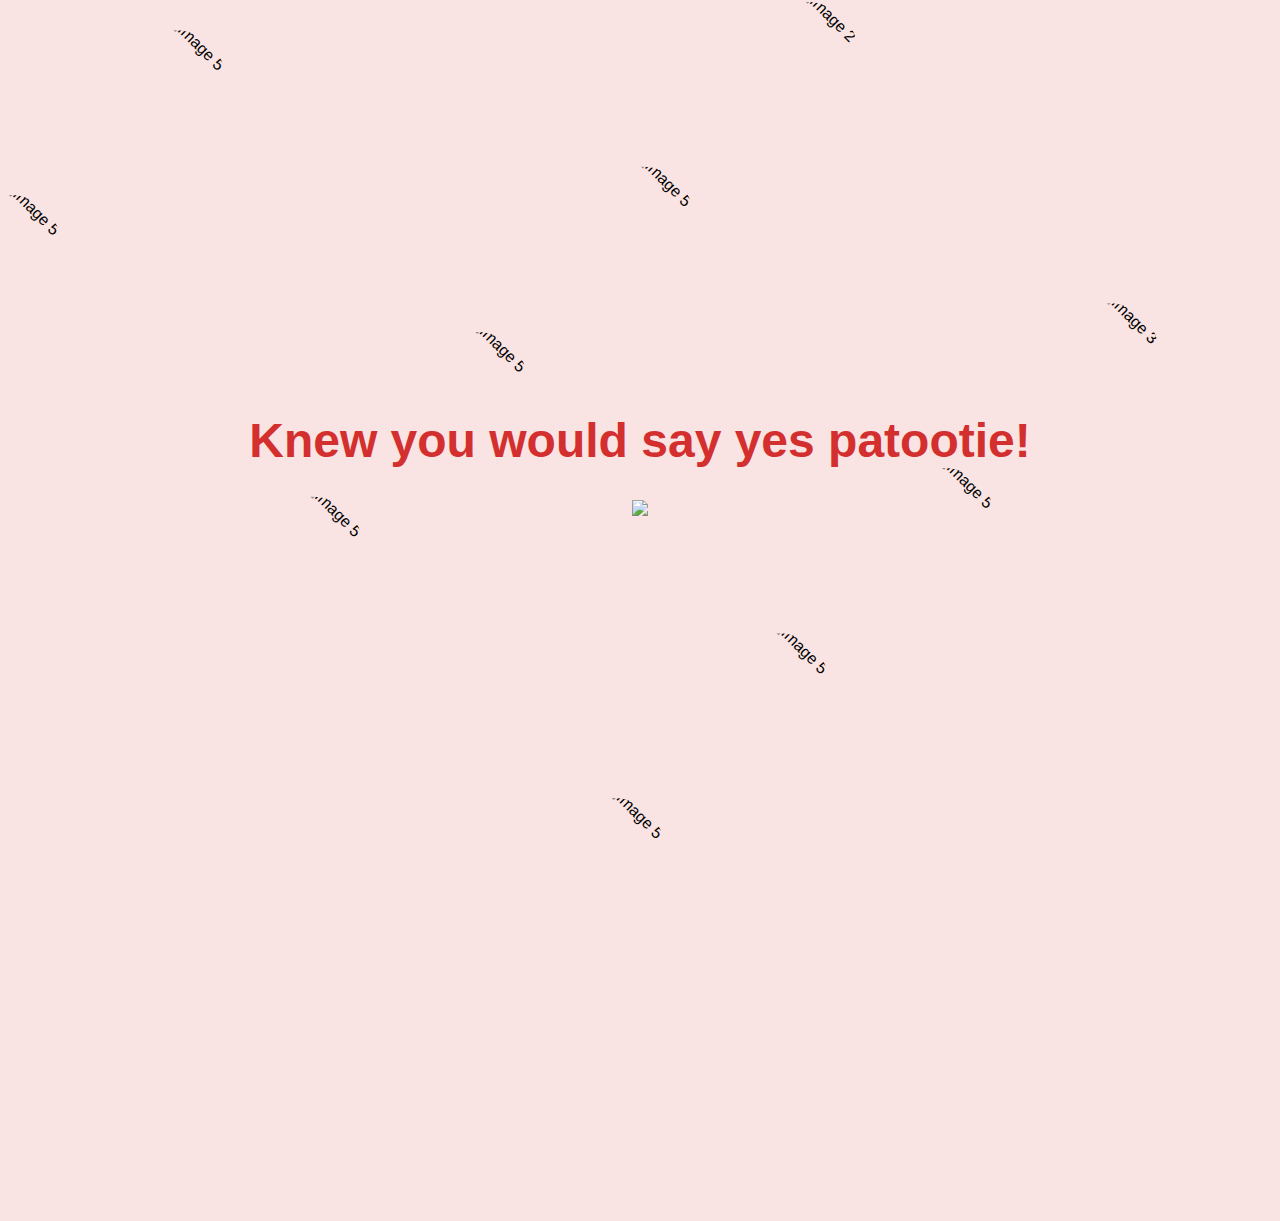
==== yes_page.html @ a0f39791 "Update yes_page.html" ====
<!DOCTYPE html>
<html lang="en">
<head>
    <meta charset="UTF-8">
    <meta name="viewport" content="width=device-width, initial-scale=1.0">
    <title>Knew you would say yes patootie!</title>
    <link rel="stylesheet" href="./yes_style.css">
</head>
<body>
    <div class="background-images">
        <img src="./Images/image1.jpg" alt="Image 1" class="circle-image">
        <img src="./Images/image2.jpg" alt="Image 2" class="circle-image">
        <img src="./Images/image3.jpg" alt="Image 3" class="circle-image">
        <img src="./Images/image4.jpg" alt="Image 4" class="circle-image">
        <img src="./Images/image5.jpg" alt="Image 5" class="circle-image">
        <img src="./Images/image5.jpg" alt="Image 5" class="circle-image">
        <img src="./Images/image5.jpg" alt="Image 5" class="circle-image">
        <img src="./Images/image5.jpg" alt="Image 5" class="circle-image">
        <img src="./Images/image5.jpg" alt="Image 5" class="circle-image">
        <img src="./Images/image5.jpg" alt="Image 5" class="circle-image">
        <img src="./Images/image5.jpg" alt="Image 5" class="circle-image">
        <img src="./Images/image5.jpg" alt="Image 5" class="circle-image">
        <img src="./Images/image5.jpg" alt="Image 5" class="circle-image">
        <!-- Add more images as needed -->
    </div>
    <div class="container">
        <h1 class="header_text">Knew you would say yes patootie!</h1>
        <div class="gif_container">
            <img src="https://media.giphy.com/media/KDJyeD3ek5biJLIEpB/giphy.gif?cid=ecf05e4741ayip9f2nemr7accap6a4gs36f4rmy1upx08vxz&ep=v1_stickers_related&rid=giphy.gif&ct=s">
        </div>
    </div>
</body>
</html>
---- yes_style.css ----
body {
    display: flex;
    justify-content: center;
    align-items: center;
    height: 100vh;
    margin: 0;
    background-color: #f9e3e3;
    font-family: 'Arial', sans-serif;
    position: relative;
    overflow: hidden; /* Hide overflow */
}

.background-images {
    display: grid; /* Use grid for layout */
    grid-template-columns: repeat(6, 1fr); /* Adjust column count as needed */
    grid-template-rows: repeat(6, 1fr); /* Adjust row count as needed */
    position: absolute;
    top: 0;
    left: 0;
    width: 100%;
    height: 100%;
    z-index: -1; /* Send images behind other content */
    transform: rotate(45deg); /* Rotate grid for diamond pattern */
}

.circle-image {
    width: 100px; /* Adjust size as needed */
    height: 100px; /* Adjust size as needed */
    border-radius: 50%; /* Make images circular */
    margin: 0; /* Remove margins */
    object-fit: cover; /* Ensure images cover their container */
}

/* Position images in the diamond pattern */
.background-images img {
    grid-column: span 2; /* Adjust how many columns each image spans */
    grid-row: span 2; /* Adjust how many rows each image spans */
}

.container {
    text-align: center;
}

.header_text {
    font-size: 3em;
    color: #d32f2f;
}

.gif_container img {
    width: 100%; 
    max-width: 500px; 
    height: auto; 
}
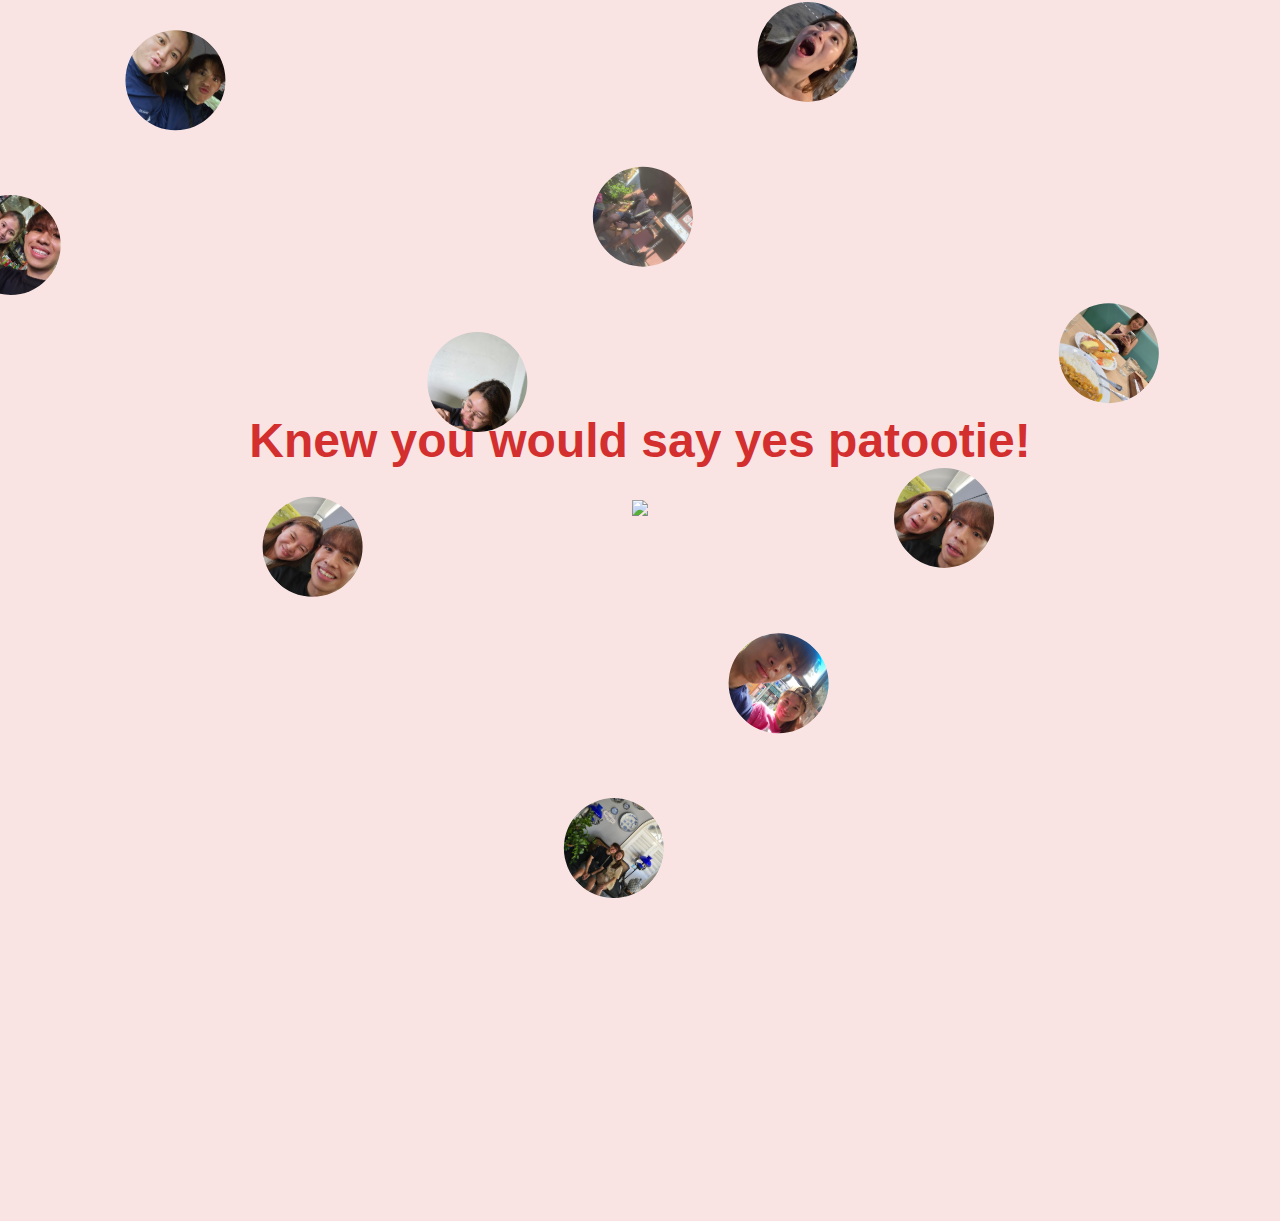
==== commit ebf2563b: "Update yes_page.html" ====
--- a/yes_page.html
+++ b/yes_page.html
@@ -8,19 +8,19 @@
 </head>
 <body>
     <div class="background-images">
-        <img src="./Images/image1.jpg" alt="Image 1" class="circle-image">
-        <img src="./Images/image2.jpg" alt="Image 2" class="circle-image">
-        <img src="./Images/image3.jpg" alt="Image 3" class="circle-image">
-        <img src="./Images/image4.jpg" alt="Image 4" class="circle-image">
-        <img src="./Images/image5.jpg" alt="Image 5" class="circle-image">
-        <img src="./Images/image5.jpg" alt="Image 5" class="circle-image">
-        <img src="./Images/image5.jpg" alt="Image 5" class="circle-image">
-        <img src="./Images/image5.jpg" alt="Image 5" class="circle-image">
-        <img src="./Images/image5.jpg" alt="Image 5" class="circle-image">
-        <img src="./Images/image5.jpg" alt="Image 5" class="circle-image">
-        <img src="./Images/image5.jpg" alt="Image 5" class="circle-image">
-        <img src="./Images/image5.jpg" alt="Image 5" class="circle-image">
-        <img src="./Images/image5.jpg" alt="Image 5" class="circle-image">
+        <img src="./Images/photo_6062265657799590211_y.jpg" alt="Image 1" class="circle-image">
+        <img src="./Images/photo_6129538031204551408_y.jpg" alt="Image 2" class="circle-image">
+        <img src="./Images/photo_6129538031204551744_y.jpg" alt="Image 3" class="circle-image">
+        <img src="./Images/photo_6129769521351867782_y.jpg" alt="Image 4" class="circle-image">
+        <img src="./Images/photo_6199623986145508218_y.jpg" alt="Image 5" class="circle-image">
+        <img src="./Images/photo_6249079804414508159_y.jpg" alt="Image 6" class="circle-image">
+        <img src="./Images/photo_6249079804414508177_y.jpg" alt="Image 7" class="circle-image">
+        <img src="./Images/photo_6249079804414508306_y.jpg" alt="Image 8" class="circle-image">
+        <img src="./Images/photo_6249079804414508288_y.jpg" alt="Image 9" class="circle-image">
+        <img src="./Images/photo_6249079804414508315_y.jpg" alt="Image 10" class="circle-image">
+        <img src="./Images/photo_6249079804414508160_y.jpg" alt="Image 11" class="circle-image">
+        <img src="./Images/photo_6249079804414508320_y.jpg" alt="Image 12" class="circle-image">
+        <img src="./Images/videoframe_1337.jpg" alt="Image 13" class="circle-image">
         <!-- Add more images as needed -->
     </div>
     <div class="container">
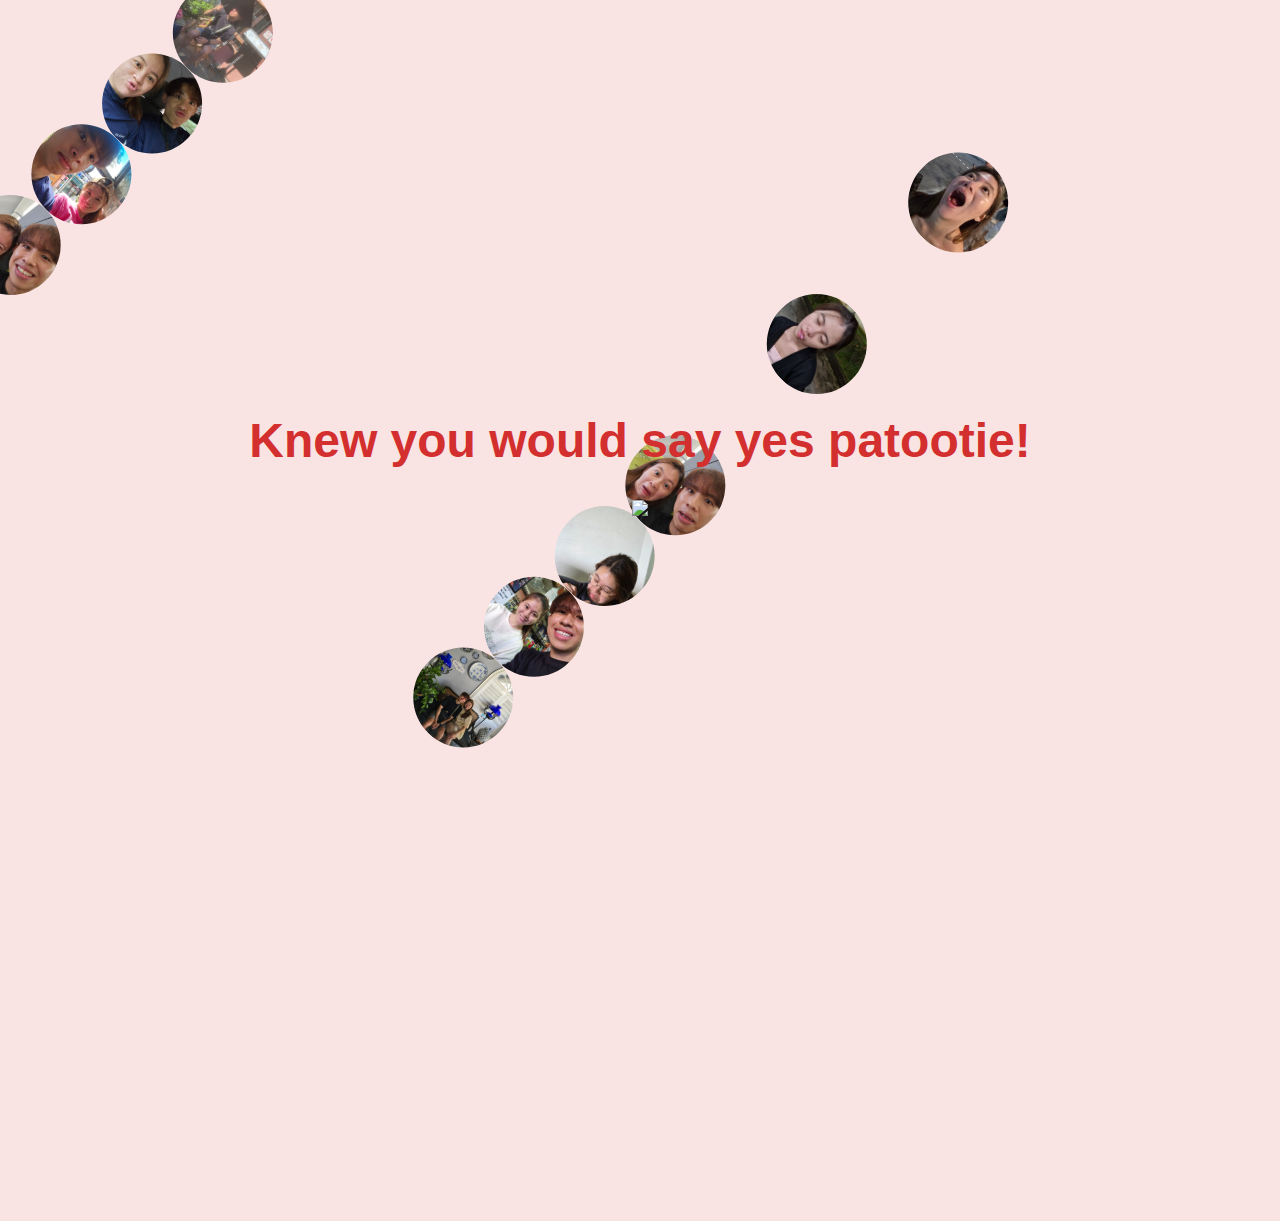
==== commit d00d73dd: "Update yes_page.html" ====
--- a/yes_page.html
+++ b/yes_page.html
@@ -21,7 +21,6 @@
         <img src="./Images/photo_6249079804414508160_y.jpg" alt="Image 11" class="circle-image">
         <img src="./Images/photo_6249079804414508320_y.jpg" alt="Image 12" class="circle-image">
         <img src="./Images/videoframe_1337.jpg" alt="Image 13" class="circle-image">
-        <!-- Add more images as needed -->
     </div>
     <div class="container">
         <h1 class="header_text">Knew you would say yes patootie!</h1>
--- a/yes_style.css
+++ b/yes_style.css
@@ -12,8 +12,8 @@
 
 .background-images {
     display: grid; /* Use grid for layout */
-    grid-template-columns: repeat(6, 1fr); /* Adjust column count as needed */
-    grid-template-rows: repeat(6, 1fr); /* Adjust row count as needed */
+    grid-template-columns: repeat(4, 1fr); /* Adjust column count as needed */
+    grid-template-rows: repeat(4, 1fr); /* Adjust row count as needed */
     position: absolute;
     top: 0;
     left: 0;
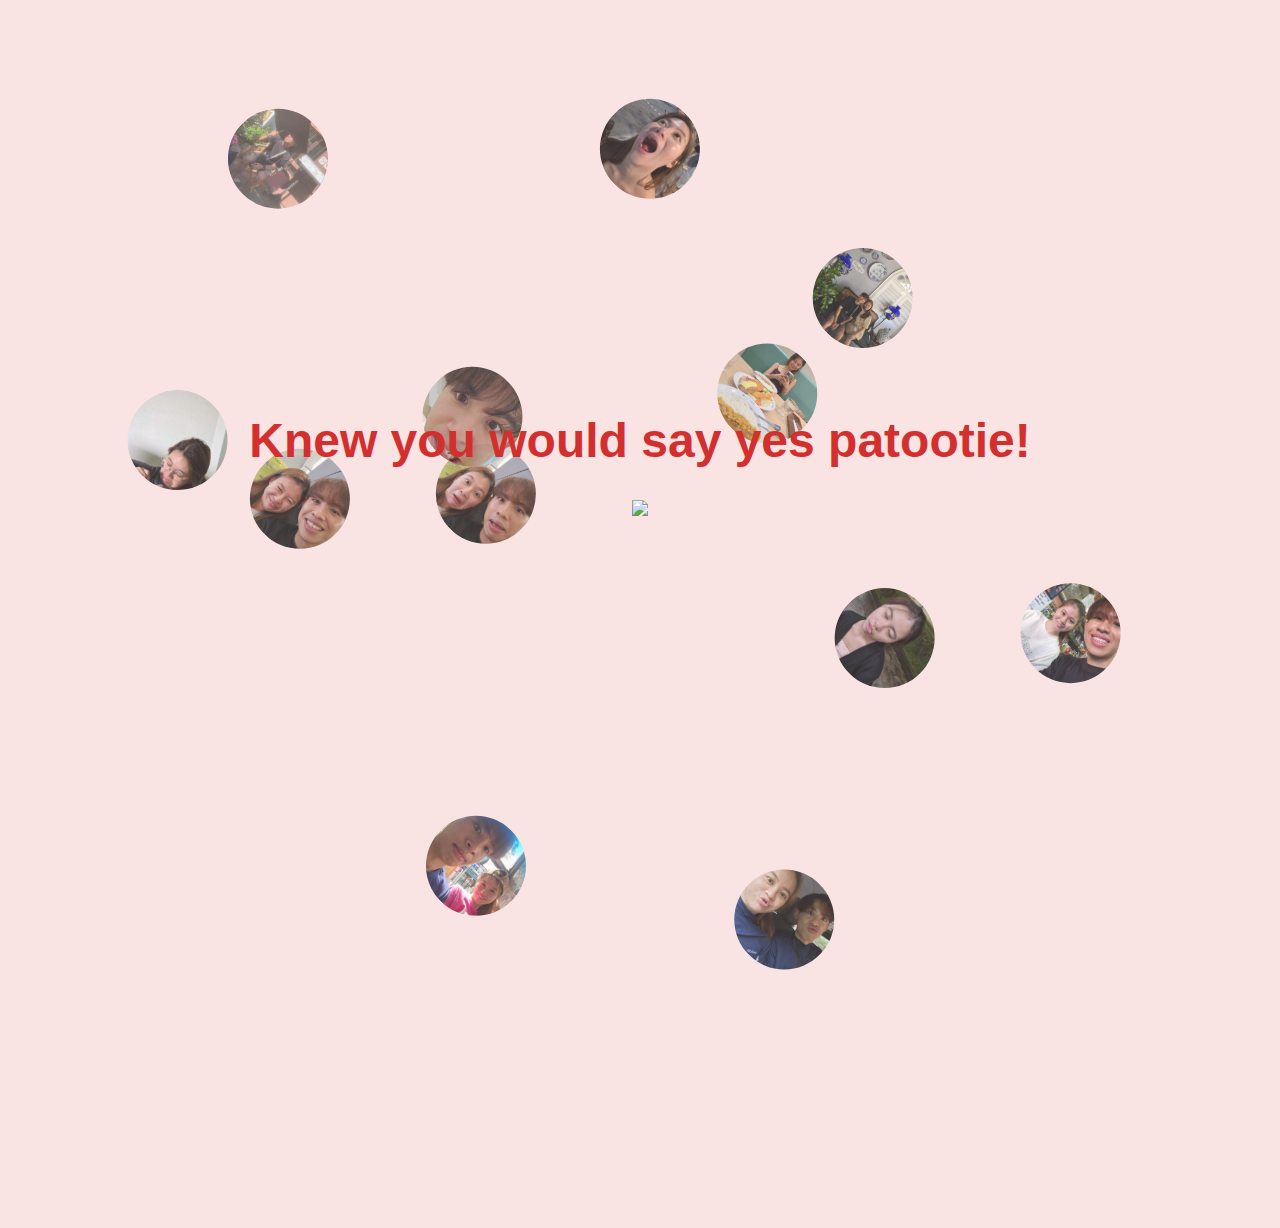
==== commit 9f0781a1: "Update yes_page.html" ====
--- a/yes_page.html
+++ b/yes_page.html
@@ -20,7 +20,7 @@
         <img src="./Images/photo_6249079804414508315_y.jpg" alt="Image 10" class="circle-image">
         <img src="./Images/photo_6249079804414508160_y.jpg" alt="Image 11" class="circle-image">
         <img src="./Images/photo_6249079804414508320_y.jpg" alt="Image 12" class="circle-image">
-        <img src="./Images/videoframe_1337.jpg" alt="Image 13" class="circle-image">
+        <img src="./Images/videoframe_1337.png" alt="Image 13" class="circle-image">
     </div>
     <div class="container">
         <h1 class="header_text">Knew you would say yes patootie!</h1>
--- a/yes_style.css
+++ b/yes_style.css
@@ -12,8 +12,8 @@
 
 .background-images {
     display: grid; /* Use grid for layout */
-    grid-template-columns: repeat(4, 1fr); /* Adjust column count as needed */
-    grid-template-rows: repeat(4, 1fr); /* Adjust row count as needed */
+    grid-template-columns: repeat(28, 1fr); /* Adjust column count as needed */
+    grid-template-rows: repeat(28, 1fr); /* Adjust row count as needed */
     position: absolute;
     top: 0;
     left: 0;
@@ -24,21 +24,33 @@
 }
 
 .circle-image {
+    position: absolute; /* Position images absolutely */
     width: 100px; /* Adjust size as needed */
     height: 100px; /* Adjust size as needed */
     border-radius: 50%; /* Make images circular */
-    margin: 0; /* Remove margins */
     object-fit: cover; /* Ensure images cover their container */
+    opacity: 0.8; /* Slight transparency for overlay effect */
 }
 
-/* Position images in the diamond pattern */
-.background-images img {
-    grid-column: span 2; /* Adjust how many columns each image spans */
-    grid-row: span 2; /* Adjust how many rows each image spans */
-}
+/* Example scattered positions */
+.background-images img:nth-child(1) { top: 10%; left: 15%; }
+.background-images img:nth-child(2) { top: 20%; left: 30%; }
+.background-images img:nth-child(3) { top: 30%; left: 50%; }
+.background-images img:nth-child(4) { top: 40%; left: 70%; }
+.background-images img:nth-child(5) { top: 50%; left: 10%; }
+.background-images img:nth-child(6) { top: 60%; left: 40%; }
+.background-images img:nth-child(7) { top: 70%; left: 80%; }
+.background-images img:nth-child(8) { top: 80%; left: 20%; }
+.background-images img:nth-child(9) { top: 90%; left: 60%; }
+.background-images img:nth-child(10) { top: 25%; left: 80%; }
+.background-images img:nth-child(11) { top: 75%; left: 30%; }
+.background-images img:nth-child(12) { top: 15%; left: 50%; }
+.background-images img:nth-child(13) { top: 55%; left: 35%; }
 
 .container {
     text-align: center;
+    position: relative; /* Ensure container is positioned above background */
+    z-index: 1; /* Bring container above background images */
 }
 
 .header_text {
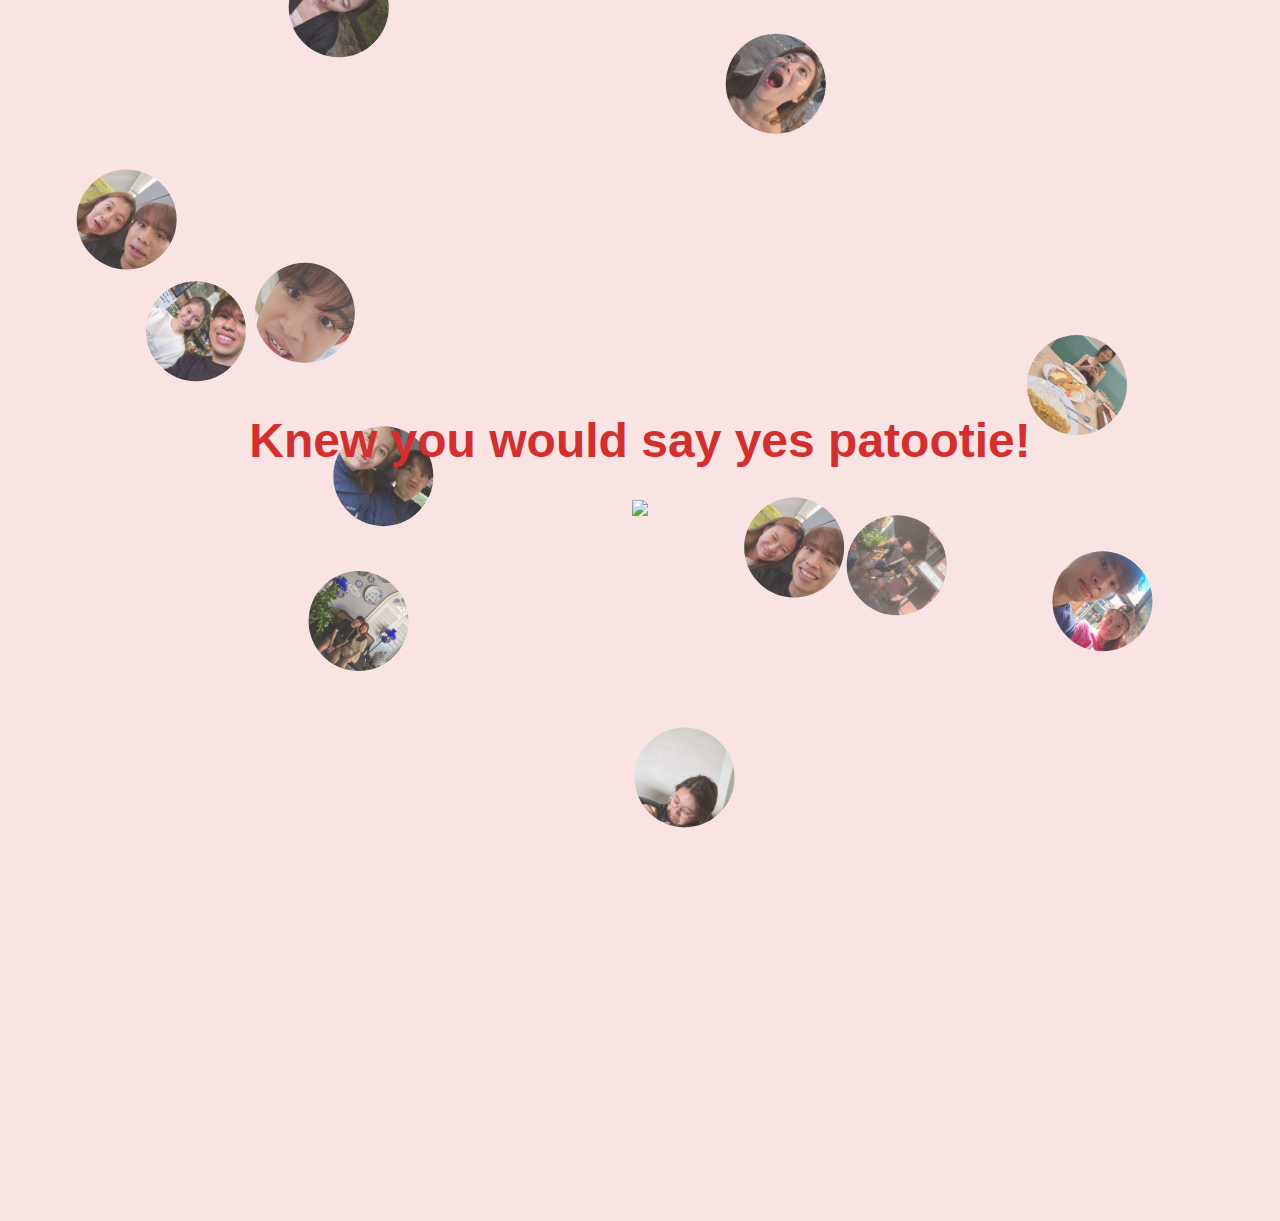
==== commit 395b5a1a: "Update yes_page.html" ====
--- a/yes_page.html
+++ b/yes_page.html
@@ -22,6 +22,7 @@
         <img src="./Images/photo_6249079804414508320_y.jpg" alt="Image 12" class="circle-image">
         <img src="./Images/videoframe_1337.png" alt="Image 13" class="circle-image">
     </div>
+    
     <div class="container">
         <h1 class="header_text">Knew you would say yes patootie!</h1>
         <div class="gif_container">
--- a/yes_style.css
+++ b/yes_style.css
@@ -33,19 +33,19 @@
 }
 
 /* Example scattered positions */
-.background-images img:nth-child(1) { top: 10%; left: 15%; }
-.background-images img:nth-child(2) { top: 20%; left: 30%; }
-.background-images img:nth-child(3) { top: 30%; left: 50%; }
-.background-images img:nth-child(4) { top: 40%; left: 70%; }
-.background-images img:nth-child(5) { top: 50%; left: 10%; }
-.background-images img:nth-child(6) { top: 60%; left: 40%; }
-.background-images img:nth-child(7) { top: 70%; left: 80%; }
-.background-images img:nth-child(8) { top: 80%; left: 20%; }
-.background-images img:nth-child(9) { top: 90%; left: 60%; }
-.background-images img:nth-child(10) { top: 25%; left: 80%; }
-.background-images img:nth-child(11) { top: 75%; left: 30%; }
-.background-images img:nth-child(12) { top: 15%; left: 50%; }
-.background-images img:nth-child(13) { top: 55%; left: 35%; }
+.background-images img:nth-child(1) { top: 5%; left: 5%; }
+.background-images img:nth-child(2) { top: 5%; left: calc(100% / 3); }
+.background-images img:nth-child(3) { top: 5%; left: calc(100% / 3 * 2); }
+.background-images img:nth-child(4) { top: calc(100% / 3); left: 5%; }
+.background-images img:nth-child(5) { top: calc(100% / 3); left: calc(100% / 3 * 2); }
+.background-images img:nth-child(6) { top: calc(100% / 3 * 2); left: 5%; }
+.background-images img:nth-child(7) { top: calc(100% / 3 * 2); left: calc(100% / 3); }
+.background-images img:nth-child(8) { top: calc(100% / 3 * 2); left: calc(100% / 3 * 2); }
+.background-images img:nth-child(9) { top: 20%; left: 80%; }
+.background-images img:nth-child(10) { top: 70%; left: 15%; }
+.background-images img:nth-child(11) { top: 40%; left: 60%; }
+.background-images img:nth-child(12) { top: 80%; left: 40%; }
+.background-images img:nth-child(13) { top: 60%; left: 20%; }
 
 .container {
     text-align: center;
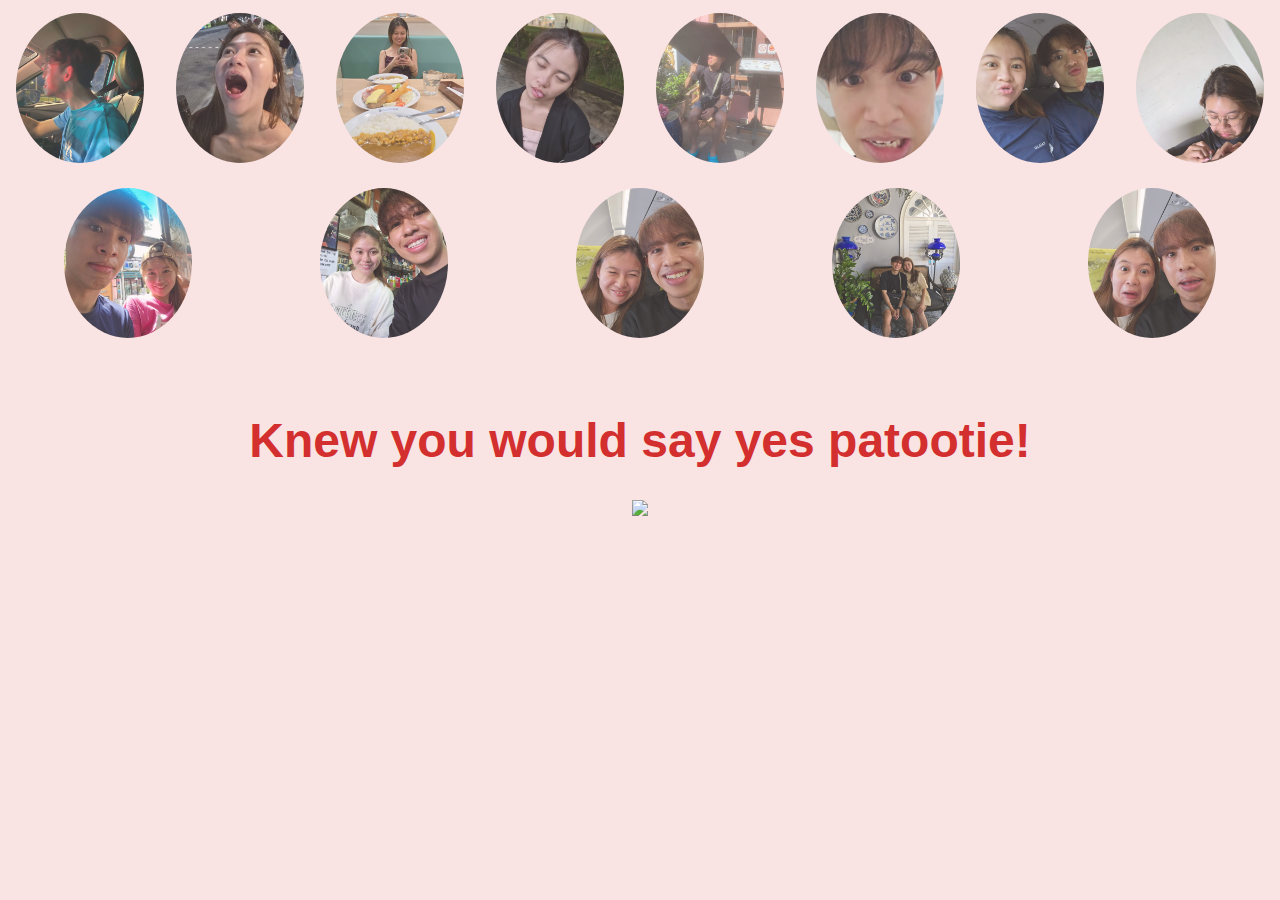
==== commit 772063b0: "Update yes_page.html" ====
--- a/yes_page.html
+++ b/yes_page.html
@@ -13,14 +13,14 @@
         <img src="./Images/photo_6129538031204551744_y.jpg" alt="Image 3" class="circle-image">
         <img src="./Images/photo_6129769521351867782_y.jpg" alt="Image 4" class="circle-image">
         <img src="./Images/photo_6199623986145508218_y.jpg" alt="Image 5" class="circle-image">
-        <img src="./Images/photo_6249079804414508159_y.jpg" alt="Image 6" class="circle-image">
+        <img src="./Images/videoframe_1337.png" alt="Image 6" class="circle-image">
         <img src="./Images/photo_6249079804414508177_y.jpg" alt="Image 7" class="circle-image">
         <img src="./Images/photo_6249079804414508306_y.jpg" alt="Image 8" class="circle-image">
         <img src="./Images/photo_6249079804414508288_y.jpg" alt="Image 9" class="circle-image">
         <img src="./Images/photo_6249079804414508315_y.jpg" alt="Image 10" class="circle-image">
         <img src="./Images/photo_6249079804414508160_y.jpg" alt="Image 11" class="circle-image">
         <img src="./Images/photo_6249079804414508320_y.jpg" alt="Image 12" class="circle-image">
-        <img src="./Images/videoframe_1337.png" alt="Image 13" class="circle-image">
+        <img src="./Images/photo_6249079804414508159_y.jpg" alt="Image 13" class="circle-image">
     </div>
     
     <div class="container">
--- a/yes_style.css
+++ b/yes_style.css
@@ -7,50 +7,36 @@
     background-color: #f9e3e3;
     font-family: 'Arial', sans-serif;
     position: relative;
-    overflow: hidden; /* Hide overflow */
 }
 
 .background-images {
-    display: grid; /* Use grid for layout */
-    grid-template-columns: repeat(28, 1fr); /* Adjust column count as needed */
-    grid-template-rows: repeat(28, 1fr); /* Adjust row count as needed */
+    display: flex; /* Use Flexbox */
+    flex-wrap: wrap; /* Allow wrapping */
+    justify-content: space-around; /* Space out images */
     position: absolute;
     top: 0;
     left: 0;
     width: 100%;
-    height: 100%;
+    height: calc(100% - 600px); /* Leave space for the GIF container */
     z-index: -1; /* Send images behind other content */
-    transform: rotate(45deg); /* Rotate grid for diamond pattern */
 }
 
 .circle-image {
-    position: absolute; /* Position images absolutely */
-    width: 100px; /* Adjust size as needed */
-    height: 100px; /* Adjust size as needed */
-    border-radius: 50%; /* Make images circular */
-    object-fit: cover; /* Ensure images cover their container */
-    opacity: 0.8; /* Slight transparency for overlay effect */
+    width: 10vw; /* 10% of the viewport width */
+    height: auto; /* Maintain aspect ratio */
+    max-width: 150px; /* Maximum size */
+    max-height: 150px; /* Maximum size */
+    border-radius: 50%;
+    object-fit: cover;
+    opacity: 0.8;
+    margin: 1%;
 }
-
-/* Example scattered positions */
-.background-images img:nth-child(1) { top: 5%; left: 5%; }
-.background-images img:nth-child(2) { top: 5%; left: calc(100% / 3); }
-.background-images img:nth-child(3) { top: 5%; left: calc(100% / 3 * 2); }
-.background-images img:nth-child(4) { top: calc(100% / 3); left: 5%; }
-.background-images img:nth-child(5) { top: calc(100% / 3); left: calc(100% / 3 * 2); }
-.background-images img:nth-child(6) { top: calc(100% / 3 * 2); left: 5%; }
-.background-images img:nth-child(7) { top: calc(100% / 3 * 2); left: calc(100% / 3); }
-.background-images img:nth-child(8) { top: calc(100% / 3 * 2); left: calc(100% / 3 * 2); }
-.background-images img:nth-child(9) { top: 20%; left: 80%; }
-.background-images img:nth-child(10) { top: 70%; left: 15%; }
-.background-images img:nth-child(11) { top: 40%; left: 60%; }
-.background-images img:nth-child(12) { top: 80%; left: 40%; }
-.background-images img:nth-child(13) { top: 60%; left: 20%; }
 
 .container {
     text-align: center;
     position: relative; /* Ensure container is positioned above background */
     z-index: 1; /* Bring container above background images */
+    margin-top: 20px; /* Ensure the container is below the GIF space */
 }
 
 .header_text {
@@ -58,6 +44,12 @@
     color: #d32f2f;
 }
 
+.gif_container {
+    position: relative; /* Position relative for stacking */
+    z-index: 2; /* Ensure it's above the background images */
+    margin-bottom: 20px; /* Space below the GIF container */
+}
+
 .gif_container img {
     width: 100%; 
     max-width: 500px; 
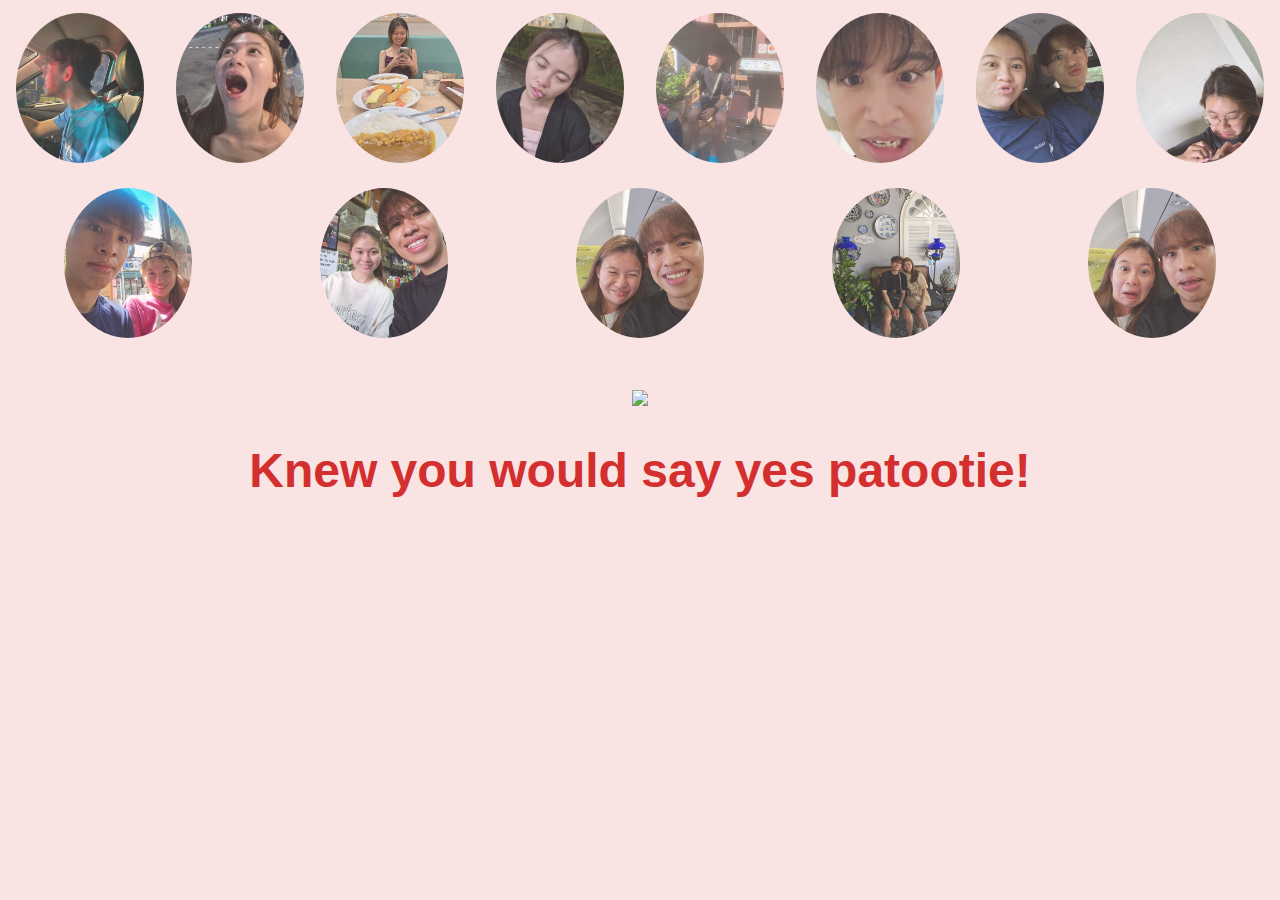
==== commit 21364c2f: "Update yes_page.html" ====
--- a/yes_page.html
+++ b/yes_page.html
@@ -24,10 +24,12 @@
     </div>
     
     <div class="container">
-        <h1 class="header_text">Knew you would say yes patootie!</h1>
+
         <div class="gif_container">
             <img src="https://media.giphy.com/media/KDJyeD3ek5biJLIEpB/giphy.gif?cid=ecf05e4741ayip9f2nemr7accap6a4gs36f4rmy1upx08vxz&ep=v1_stickers_related&rid=giphy.gif&ct=s">
         </div>
+        <h1 class="header_text">Knew you would say yes patootie!</h1>
+        
     </div>
 </body>
 </html>
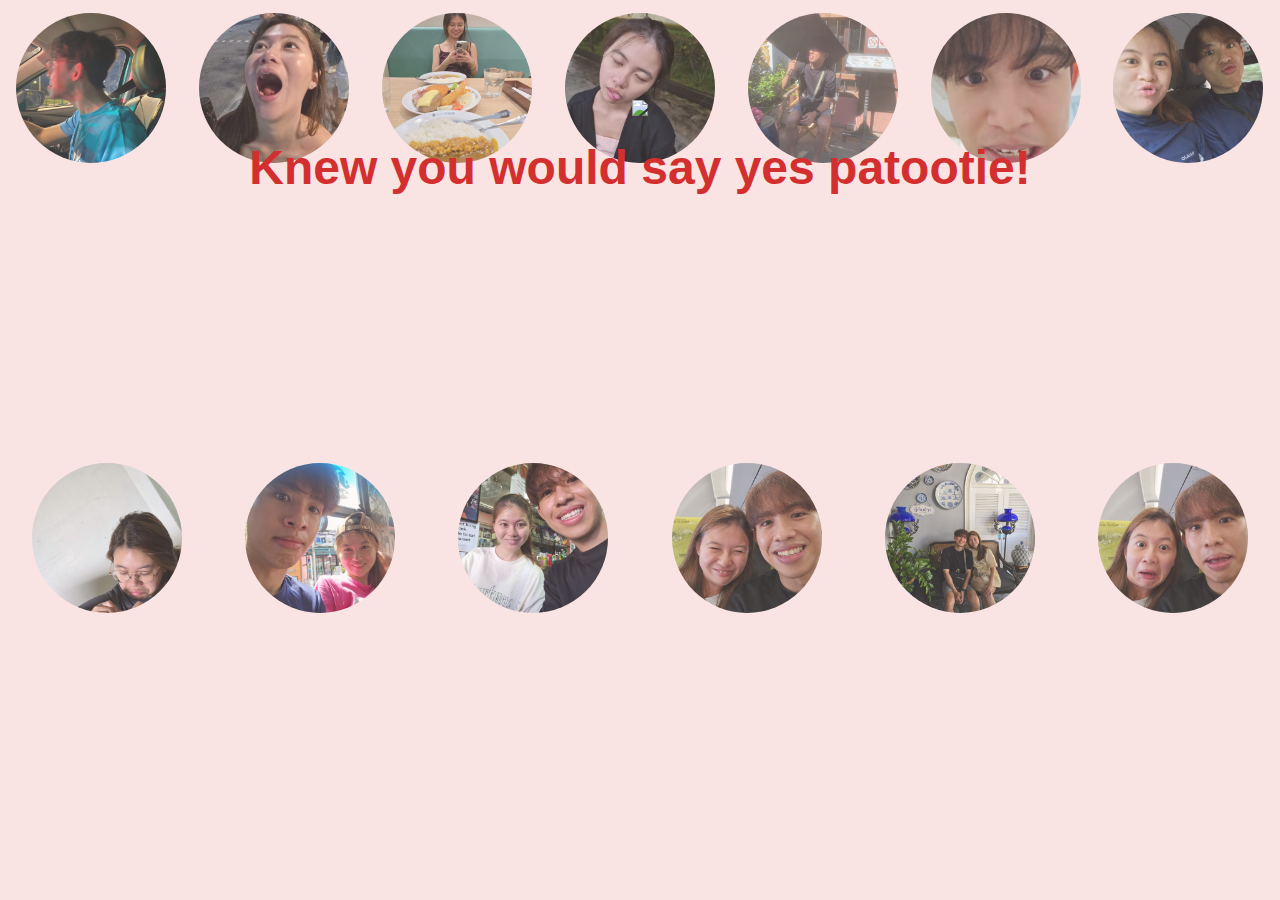
==== commit 70fd73fc: "Update yes_page.html" ====
--- a/yes_page.html
+++ b/yes_page.html
@@ -5,6 +5,58 @@
     <meta name="viewport" content="width=device-width, initial-scale=1.0">
     <title>Knew you would say yes patootie!</title>
     <link rel="stylesheet" href="./yes_style.css">
+    <style>
+        body {
+            display: flex;
+            justify-content: center;
+            align-items: flex-start; /* Align items to the top */
+            height: 100vh;
+            margin: 0;
+            background-color: #f9e3e3;
+            font-family: 'Arial', sans-serif;
+            position: relative;
+        }
+
+        .background-images {
+            display: flex; /* Use Flexbox */
+            flex-wrap: wrap; /* Allow wrapping */
+            justify-content: space-around; /* Space out images */
+            position: absolute;
+            top: 0;
+            left: 0;
+            width: 100%;
+            height: 100%; /* Set to full height */
+            z-index: -1; /* Send images behind other content */
+        }
+
+        .circle-image {
+            width: 150px; /* Fixed width */
+            height: 150px; /* Fixed height */
+            border-radius: 50%; /* Make images circular */
+            object-fit: cover; /* Ensure images cover their container */
+            opacity: 0.8; /* Slight transparency for overlay effect */
+            margin: 1%; /* Space between images */
+        }
+
+        .container {
+            text-align: center;
+            position: relative; /* Ensure container is positioned above background */
+            z-index: 1; /* Bring container above background images */
+            margin-top: 100px; /* Move the container downwards */
+        }
+
+        .header_text {
+            font-size: 3em;
+            color: #d32f2f;
+            margin-top: 20px; /* Add some space above the text */
+        }
+
+        .gif_container {
+            position: relative; /* Position relative for stacking */
+            z-index: 2; /* Ensure it's above the background images */
+            margin-bottom: 20px; /* Space below the GIF container */
+        }
+    </style>
 </head>
 <body>
     <div class="background-images">
@@ -24,12 +76,43 @@
     </div>
     
     <div class="container">
-
         <div class="gif_container">
             <img src="https://media.giphy.com/media/KDJyeD3ek5biJLIEpB/giphy.gif?cid=ecf05e4741ayip9f2nemr7accap6a4gs36f4rmy1upx08vxz&ep=v1_stickers_related&rid=giphy.gif&ct=s">
         </div>
         <h1 class="header_text">Knew you would say yes patootie!</h1>
-        
     </div>
+
+    <script>
+        function adjustImages() {
+            const images = document.querySelectorAll('.circle-image');
+            const screenWidth = window.innerWidth;
+
+            // Define the number of images to show based on screen width
+            let numImagesToShow;
+
+            if (screenWidth > 1200) {
+                numImagesToShow = images.length; // Show all images
+            } else if (screenWidth > 800) {
+                numImagesToShow = Math.ceil(images.length / 2); // Show half
+            } else {
+                numImagesToShow = Math.ceil(images.length / 3); // Show a third
+            }
+
+            // Loop through the images and set visibility
+            images.forEach((img, index) => {
+                if (index < numImagesToShow) {
+                    img.style.display = 'block'; // Show image
+                } else {
+                    img.style.display = 'none'; // Hide image
+                }
+            });
+        }
+
+        // Initial call to adjust images on page load
+        adjustImages();
+
+        // Adjust images on window resize
+        window.addEventListener('resize', adjustImages);
+    </script>
 </body>
 </html>
--- a/yes_style.css
+++ b/yes_style.css
@@ -32,11 +32,23 @@
     margin: 1%;
 }
 
+@media (max-width: 800px) {
+    .circle-image {
+        flex-basis: calc(50% - 2%); /* 2 images per row on smaller screens */
+    }
+}
+
+@media (max-width: 500px) {
+    .circle-image {
+        flex-basis: 100%; /* 1 image per row on very small screens */
+    }
+}
+
 .container {
     text-align: center;
     position: relative; /* Ensure container is positioned above background */
     z-index: 1; /* Bring container above background images */
-    margin-top: 20px; /* Ensure the container is below the GIF space */
+    margin-top: 350px; /* Ensure the container is below the GIF space */
 }
 
 .header_text {
